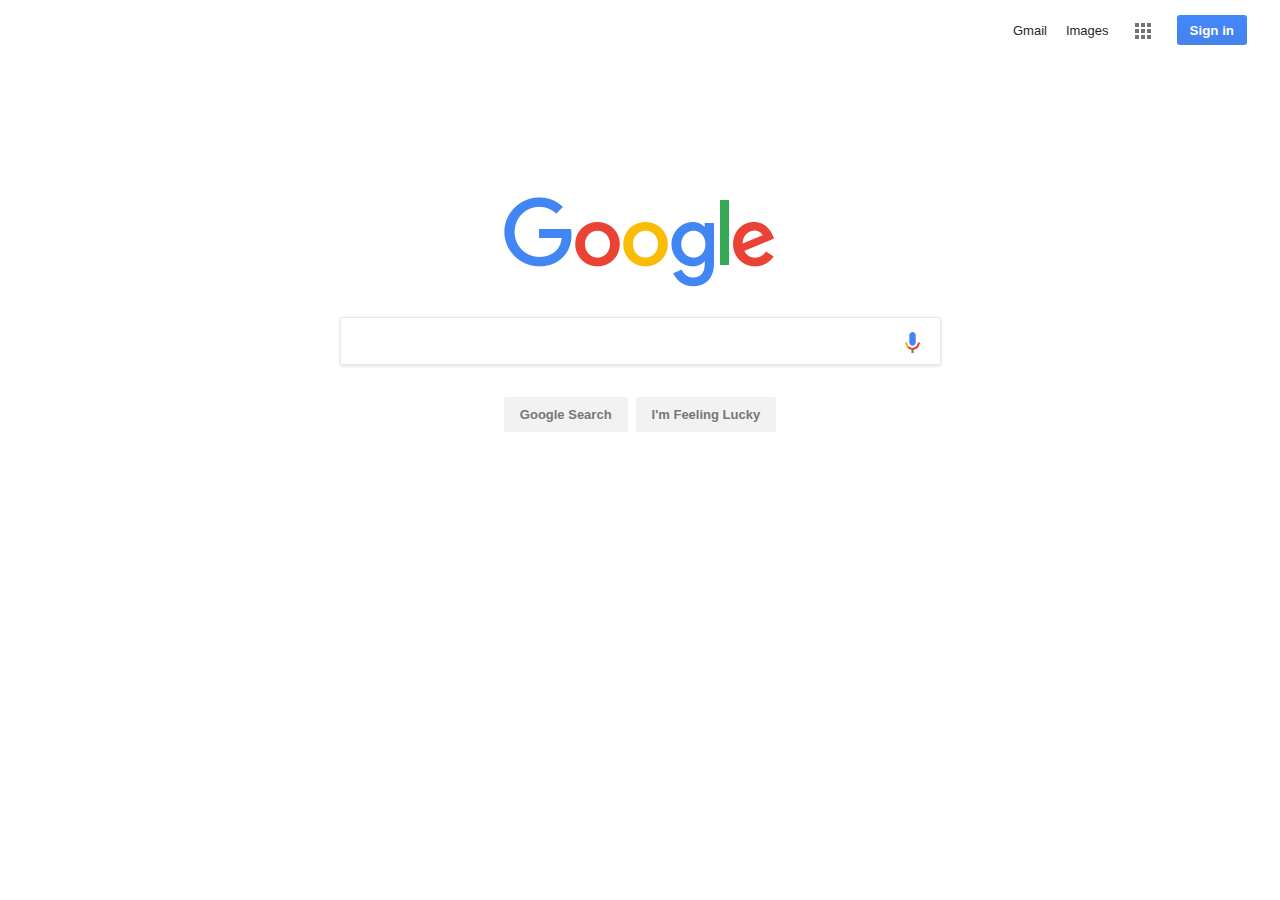
==== index.html @ 1e87c447 "Added top navigation, redid search bar margins to fit" ====
<!doctype html>
<html>
<head>
  <title>Google</title>
  <link href="style/style.css" type="text/css" rel="stylesheet">
</head>

<body>

  <div id="top">
    <div id="top-buttons">
      <a href="#">Gmail</a>
      <a href="#">Images</a>
      <div id="options">
        <a href=""></a>
      </div>
      <button>Sign in</button>
    </div>
  </div>

  <div id="search">
    <img src="images/googlelogo_color_272x92dp.png" alt="Google Logo"><br>

    <div id="text">
      <input type="text"></input>
      <a href="#">
        <img id="mic" src="images/mic.png">
      </a>
    </div><br>
    <div id="buttons">
      <button>Google Search</button>
      <button>I'm Feeling Lucky</button>
    </div>
  <div>

</body>
</html>
---- style/style.css ----
@media screen and (min-width: 941px) {
  #top-buttons {
    float: right;
  }
}

#search {
  padding-top: 40px;
  width: 900px;
  display: block;
  margin: 0 auto;
}

#search img {
  display: block;
  margin: auto;
  padding-top: 112px;
}

#search #text {
  display: block;
  margin: 10px auto 0 auto;
  width: 575px;
  padding: 12px 12px;
  border: 1px solid #e8e8e8;
  border-radius: 2px;
  box-shadow: 0 1px 3px #dcdcdc;
}

#search #text:hover {
  box-shadow: 0 3px 6px #dcdcdc;
}

#search input {
  border:none;
  font-family: arial, sans-serif;
  font-size: 1.05em;
  width: 525px;
  display: inline-block;
}

input {
  outline: none;
}

#search #mic {
  height: 25px;
  padding: 0;
  display: inline-block;
  margin: 0;
  position: absolute;
  margin-left: 18px;
}

#buttons button {
  display: inline-block;
  font-weight: bold;
  background-color: #f2f2f2;
  color: #777777;
  margin: 14px 2px;
  padding: 9px 15px;
  outline:none;
  border: 1px solid #f2f2f2;
  border-radius: 2px;
  font-size: 13px;
  font-family: Arial, sans-serif;
}

#buttons button:hover {
  border: 1px solid #b5b5b5;
  color: black;
}

#buttons {
  text-align: center;
  width: 400px;
  margin: auto;
}

#top {
  height: 30px;
  text-align: right;
  margin-right: 25px;
  margin-top: 15px;
}

#top a {
  font-family: Arial, sans-serif;
  font-size: 13px;
  margin-right: 15px;
  text-decoration: none;
  color: #272727;
  vertical-align: middle;
  display: inline-block;
}

#top a:hover {
  text-decoration: underline;
}

#top-buttons {
  height: 30px;
  width: 900px;
  clear: both;
}


#options {
  display: inline;
  margin: 0;
  padding: 0;
}

#options a {
  height: 30px;
  width: 30px;
  background-color: black;
  background: url('../images/i1_1967ca6a.png');
  background-position: -132px -38px;
  opacity: .55;
}

#options a:hover {
  opacity: 1;
}

#top button {
  outline: none;
  height: 30px;
  background: linear-gradient(#4387fc, #4683eb);
  color: white;
  border: none;
  padding-right: 13px;
  padding-left: 13px;
  font-weight: bold;
  border-radius: 3px;
}
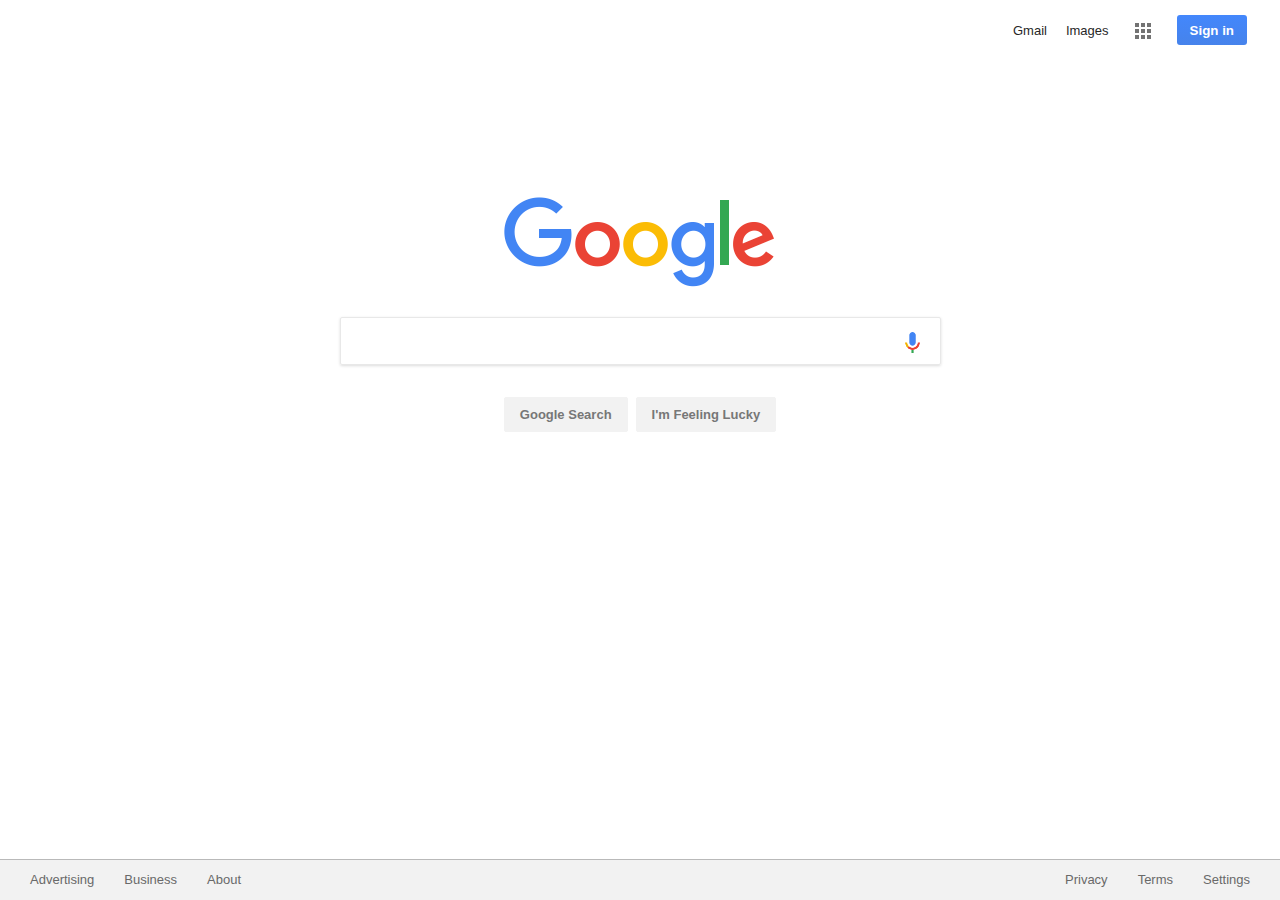
==== commit da2d8e18: "Added bottom navagation, finished project" ====
--- a/index.html
+++ b/index.html
@@ -3,6 +3,7 @@
 <head>
   <title>Google</title>
   <link href="style/style.css" type="text/css" rel="stylesheet">
+  <link rel="shortcut icon" type="image/x-icon" href="images/favicon.ico" />
 </head>
 
 <body>
@@ -31,7 +32,20 @@
       <button>Google Search</button>
       <button>I'm Feeling Lucky</button>
     </div>
-  <div>
+  </div>
+
+  <div id="bottom">
+    <div id="bottom-left">
+      <a href="#">Advertising</a>
+      <a href="#">Business</a>
+      <a href="#">About</a>
+    </div>
+    <div id="bottom-right">
+      <a href="#">Privacy</a>
+      <a href="#">Terms</a>
+      <a href="#">Settings</a>
+    </div>
+  </div>
 
 </body>
 </html>
--- a/style/style.css
+++ b/style/style.css
@@ -2,6 +2,12 @@
   #top-buttons {
     float: right;
   }
+}
+
+body {
+  padding: 0;
+  margin: 0;
+  min-height: 100%;
 }
 
 #search {
@@ -80,7 +86,7 @@
 #top {
   height: 30px;
   text-align: right;
-  margin-right: 25px;
+  margin-right: 33px;
   margin-top: 15px;
 }
 
@@ -135,3 +141,41 @@
   font-weight: bold;
   border-radius: 3px;
 }
+
+#bottom {
+  border-top: #b9b9b9 solid 1px;
+  height: 40px;
+  background-color: #f2f2f2;
+  display: block;
+  position: absolute;
+  right: 0;
+  bottom: 0;
+  left: 0;
+}
+
+#bottom a {
+  line-height: 3;
+  margin: 0 13px 0 13px;
+  color: #696969;
+  text-decoration: none;
+  font-size: 13px;
+  font-family: Arial, sans-serif;
+  overflow: hidden;
+}
+
+#bottom a:hover {
+  text-decoration: underline;
+}
+
+#bottom-left {
+  width: 250px;
+  padding-left: 17px;
+  float: left;
+}
+
+#bottom-right {
+  text-align: right;
+  padding-right: 17px;
+  width: 250px;
+  float: right;
+}
